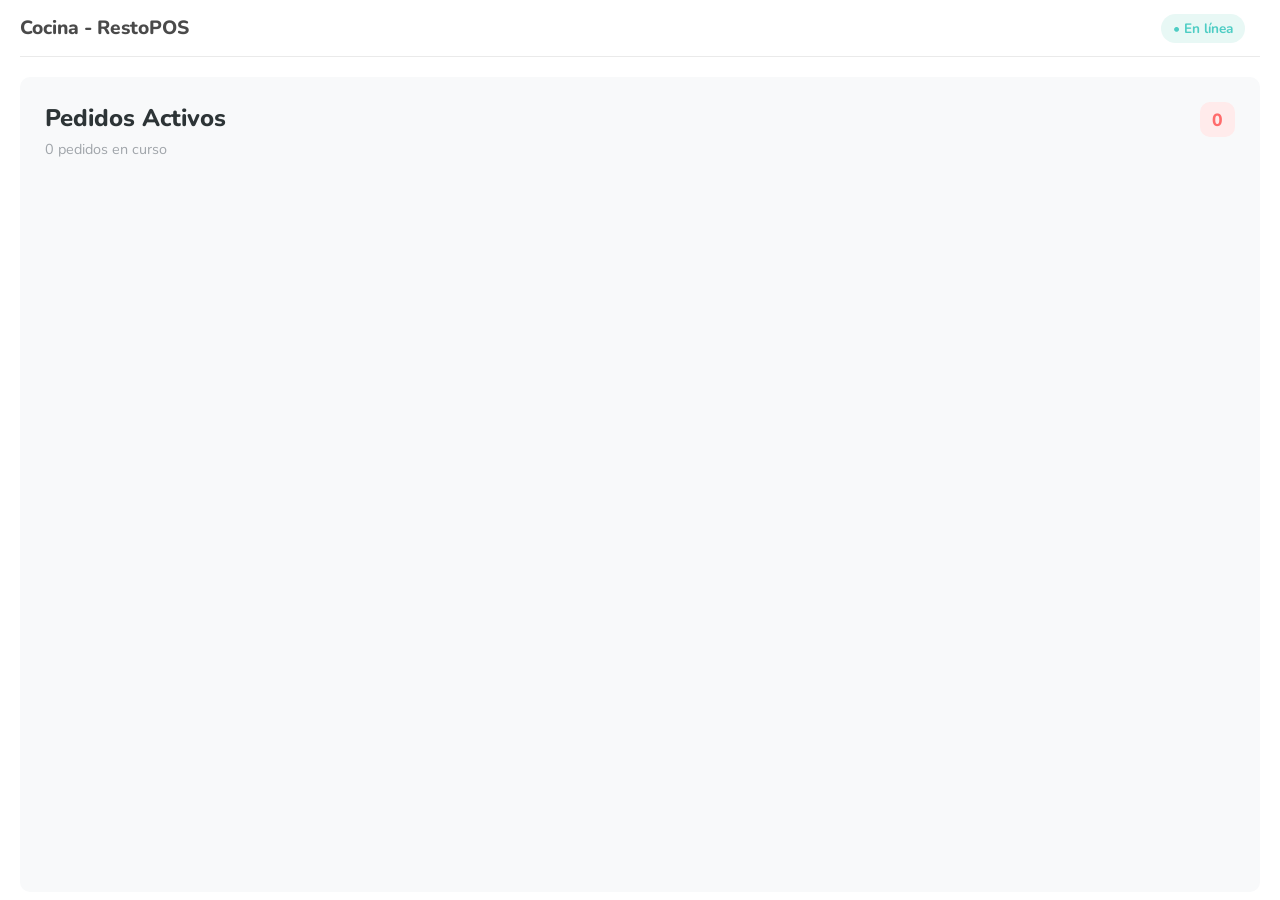
==== cocina.html @ 9152ee4b "Add files via upload" ====
<!DOCTYPE html>
<html lang="es">
<head>
    <meta charset="UTF-8">
    <meta name="viewport" content="width=device-width, initial-scale=1.0">
    <title>Vista de Cocina - RestoPOS</title>
    <link href="https://fonts.googleapis.com/css2?family=Nunito:wght@400;600;700;800&display=swap" rel="stylesheet">
    <link rel="stylesheet" href="style.css">
    <style>
        .app-container { display: block; }
        .panel-cocina { min-height: 85vh; border-radius: 10px; }
        .grid-comandas {
            display: grid;
            grid-template-columns: repeat(auto-fill, minmax(300px, 1fr));
            gap: 20px;
        }
    </style>
</head>
<body>

    <header class="top-bar">
        <div class="logo">Cocina - RestoPOS</div>
        <div class="top-info">
            <span class="status-online">• En línea</span>
        </div>
    </header>

    <div class="app-container">
        <section class="panel panel-cocina">
            <div class="cocina-header">
                <div>
                    <h2>Pedidos Activos</h2>
                    <p class="subtitle" id="texto-contador-pedidos">0 pedidos en curso</p>
                </div>
                <div class="badge-pedidos" id="badge-pedidos">0</div>
            </div>
            
            <div id="tablero-cocina" class="grid-comandas">
            </div>
        </section>
    </div>

    <script src="app.js"></script>
</body>
</html>
---- style.css ----
:root {
    --bg-main: #FFFFFF;
    --bg-panel: #F8F9FA;
    --text-dark: #2D3436;
    --text-muted: #A0A5AA;
    --border-color: #EAEAEA;
    --red-accent: #FF6B6B;
    --green-accent: #4ECDC4;
    --yellow-notes: #FFF8D6;
    --btn-disabled: #E0E0E0;
    --orange-accent: #D36C00;

}

body {
    font-family: 'Nunito', sans-serif;
    background-color: var(--bg-main);
    color: var(--text-dark);
    margin: 0;
    padding: 0 20px 20px 20px;
}




.top-bar {
    display: flex;
    justify-content: space-between;
    align-items: center;
    padding: 15px 0;
    border-bottom: 1px solid var(--border-color);
    margin-bottom: 20px;
}

.logo {
    font-size: 1.2em;
    font-weight: 800;
    color: #4A4A4A;
}

.status-online {
    background: #E8F8F5;
    color: var(--green-accent);
    padding: 5px 12px;
    border-radius: 20px;
    font-size: 0.85em;
    font-weight: 700;
    margin-right: 15px;
}

.date-text {
    color: var(--text-muted);
    font-size: 0.9em;
    font-weight: 600;
}


.app-container {
    display: flex;
    gap: 30px;
    height: calc(100vh - 100px);
}

.panel {
    border-radius: 15px;
    overflow-y: auto;
}

.panel-mesero {
    flex: 1.2;
    padding-right: 20px;
}

.panel-cocina {
    flex: 1.8;
    background-color: var(--bg-panel);
    padding: 25px;
}

h2 {
    margin: 0 0 5px 0;
    font-weight: 800;
    font-size: 1.5em;
}

.subtitle {
    color: var(--text-muted);
    font-size: 0.9em;
    margin: 0 0 25px 0;
}

/* FORMULARIO ESCLAVO */
.form-group { margin-bottom: 25px; }

.input-corto { width: 40%; }

label { 
    display: block; 
    font-weight: 700; 
    font-size: 0.75em;
    color: var(--text-muted);
    margin-bottom: 8px; 
    letter-spacing: 0.5px;
}

input[type="text"], input[type="number"], textarea {
    width: 100%;
    padding: 12px 15px;
    border: 1px solid var(--border-color);
    border-radius: 10px;
    box-sizing: border-box;
    font-family: 'Nunito', sans-serif;
    font-size: 0.95em;
    background: #FAFAFA;
}

input::placeholder, textarea::placeholder { color: #CCC; }




.platillo-card {
    display: flex;
    justify-content: space-between;
    align-items: center;
    border: 1px solid var(--border-color);
    border-radius: 12px;
    padding: 12px 15px;
    margin-bottom: 12px;
    background: white;
}

.platillo-info {
    display: flex;
    align-items: center;
    gap: 12px;
}

.platillo-info .icon { font-size: 1.5em; }

.platillo-nombre { font-weight: 700; font-size: 0.95em; }
.platillo-precio { color: var(--text-muted); font-size: 0.85em; }



.control-cantidad {
    display: flex;
    align-items: center;
    gap: 10px;
}

.btn-minus, .btn-plus {
    width: 30px;
    height: 30px;
    border: none;
    border-radius: 8px;
    font-weight: bold;
    font-size: 1.2em;
    cursor: pointer;
    display: flex;
    justify-content: center;
    align-items: center;
}

.btn-minus { background: #F1F2F6; color: #A0A5AA; }
.btn-plus { background: var(--red-accent); color: white; }

.input-qty {
    width: 30px !important;
    text-align: center;
    padding: 0 !important;
    border: none !important;
    background: transparent !important;
    font-weight: 800;
    font-size: 1.1em;
}



/* BOTÓN ENVIAR */
.btn-generar {
    width: 100%;
    background-color: var(--btn-disabled);
    color: white;
    padding: 15px;
    border: none;
    border-radius: 10px;
    font-size: 1em;
    font-weight: 700;
    cursor: pointer;
    transition: background 0.3s;
}

.btn-generar.activo {
    background-color: var(--orange-accent);
}




/* HEADER COCINA */
.cocina-header {
    display: flex;
    justify-content: space-between;
    align-items: flex-start;
    margin-bottom: 20px;
}

.badge-pedidos {
    background: #FFEBEB;
    color: var(--red-accent);
    width: 35px;
    height: 35px;
    border-radius: 10px;
    display: flex;
    justify-content: center;
    align-items: center;
    font-weight: 800;
    font-size: 1.1em;
}





/* TICKETS COCINA */
.grid-comandas {
    display: flex;
    flex-direction: column;
    gap: 15px;
}

.comanda-card {
    background: white;
    padding: 20px;
    border-radius: 15px;
    border: 1px solid var(--border-color);
    box-shadow: 0 4px 15px rgba(0,0,0,0.03);
}

.comanda-header {
    display: flex;
    justify-content: space-between;
    align-items: center;
    border-bottom: 2px dashed var(--border-color);
    padding-bottom: 15px;
    margin-bottom: 15px;
}

.info-cliente-mesa {
    display: flex;
    align-items: center;
    gap: 15px;
}

.etiqueta-mesa {
    background: var(--red-accent);
    color: white;
    padding: 5px 12px;
    border-radius: 8px;
    font-weight: 700;
    font-size: 0.9em;
}




.nombre-cliente { font-weight: 800; font-size: 1.05em; }
.hora-pedido { color: var(--text-muted); font-size: 0.85em; font-weight: 600; }

.lista-pedido {
    list-style: none;
    padding: 0;
    margin: 0 0 15px 0;
}

.lista-pedido li { 
    margin-bottom: 10px;
    display: flex;
    align-items: center;
    font-weight: 600;
    font-size: 0.95em;
}

.qty-badge {
    background: var(--green-accent);
    color: white;
    padding: 3px 8px;
    border-radius: 6px;
    margin-right: 12px;
    font-size: 0.85em;
    font-weight: 700;
}

.item-precio { margin-left: auto; color: var(--text-muted); }

.notas-box {
    background: var(--yellow-notes);
    padding: 12px 15px;
    border-radius: 8px;
    font-size: 0.9em;
    color: #857218;
    margin-bottom: 15px;
    border: 1px solid #F5E59B;
}

.total-comanda {
    text-align: right;
    font-weight: 800;
    font-size: 1.1em;
    margin-top: 15px;
    display: flex;
    justify-content: space-between;
    align-items: center;
}

.btn-completar {
    background: transparent;
    color: var(--text-muted);
    border: 1px solid var(--border-color);
    padding: 8px 15px;
    border-radius: 8px;
    cursor: pointer;
    font-weight: 700;
}
.btn-completar:hover { background: #F1F2F6; }




.resumen-pedido {
    display: flex;
    justify-content: space-between;
    align-items: center;
    background-color: #FFF7EE; 
    border: 1px solid #F5D3B3;
    color: #D36C00;
    padding: 12px 15px;
    border-radius: 8px;
    margin-bottom: 20px;
    font-weight: 700;
    font-size: 0.95em;
}

.resumen-pedido.oculto {
    display: none;
}
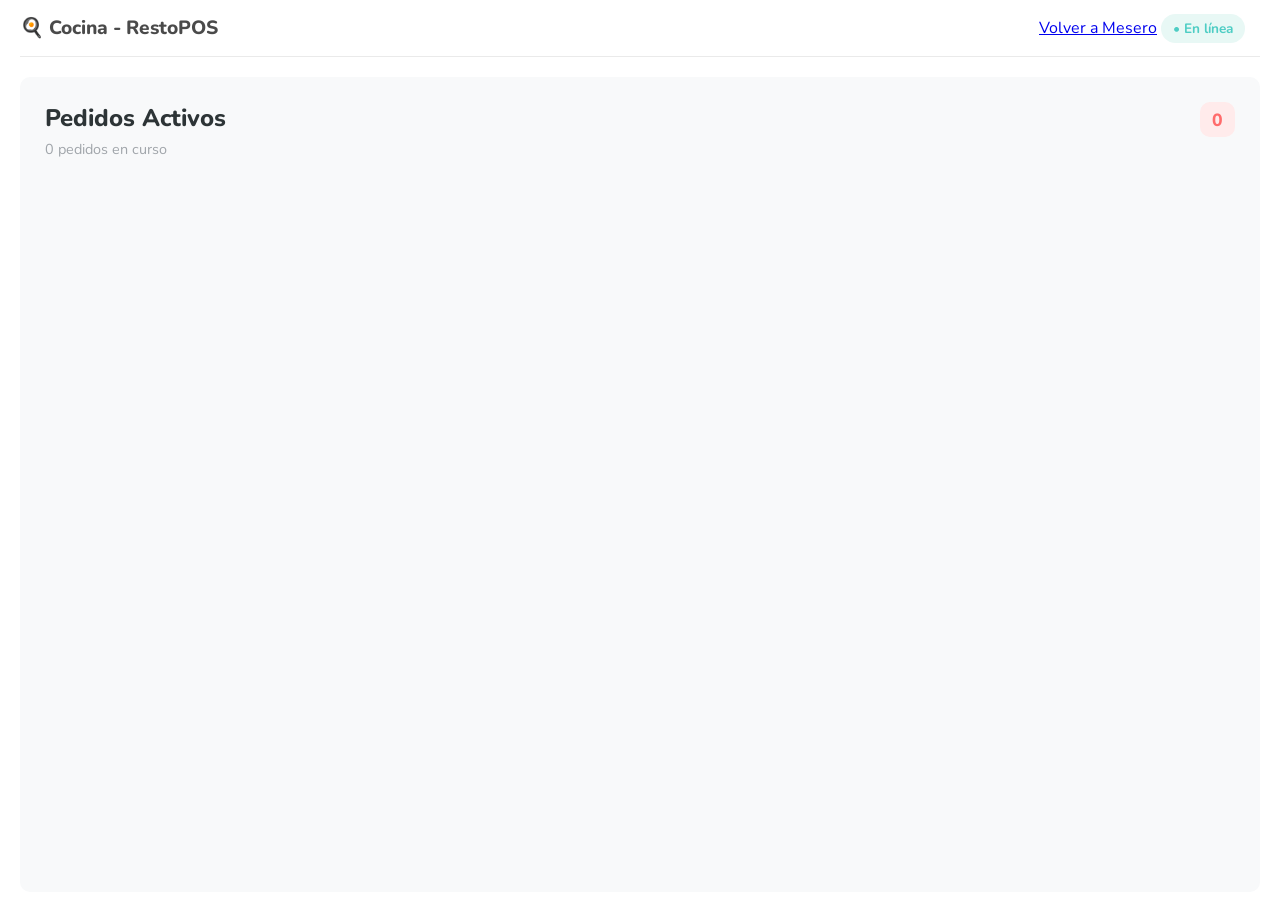
==== commit 62fa8187: "Update cocina.html Mesero opción" ====
--- a/cocina.html
+++ b/cocina.html
@@ -19,8 +19,9 @@
 <body>
 
     <header class="top-bar">
-        <div class="logo">Cocina - RestoPOS</div>
+        <div class="logo">🍳 Cocina - RestoPOS</div>
         <div class="top-info">
+            <a href="index.html" class="btn-nav">Volver a Mesero</a>
             <span class="status-online">• En línea</span>
         </div>
     </header>
@@ -42,4 +43,4 @@
 
     <script src="app.js"></script>
 </body>
-</html>+</html>
